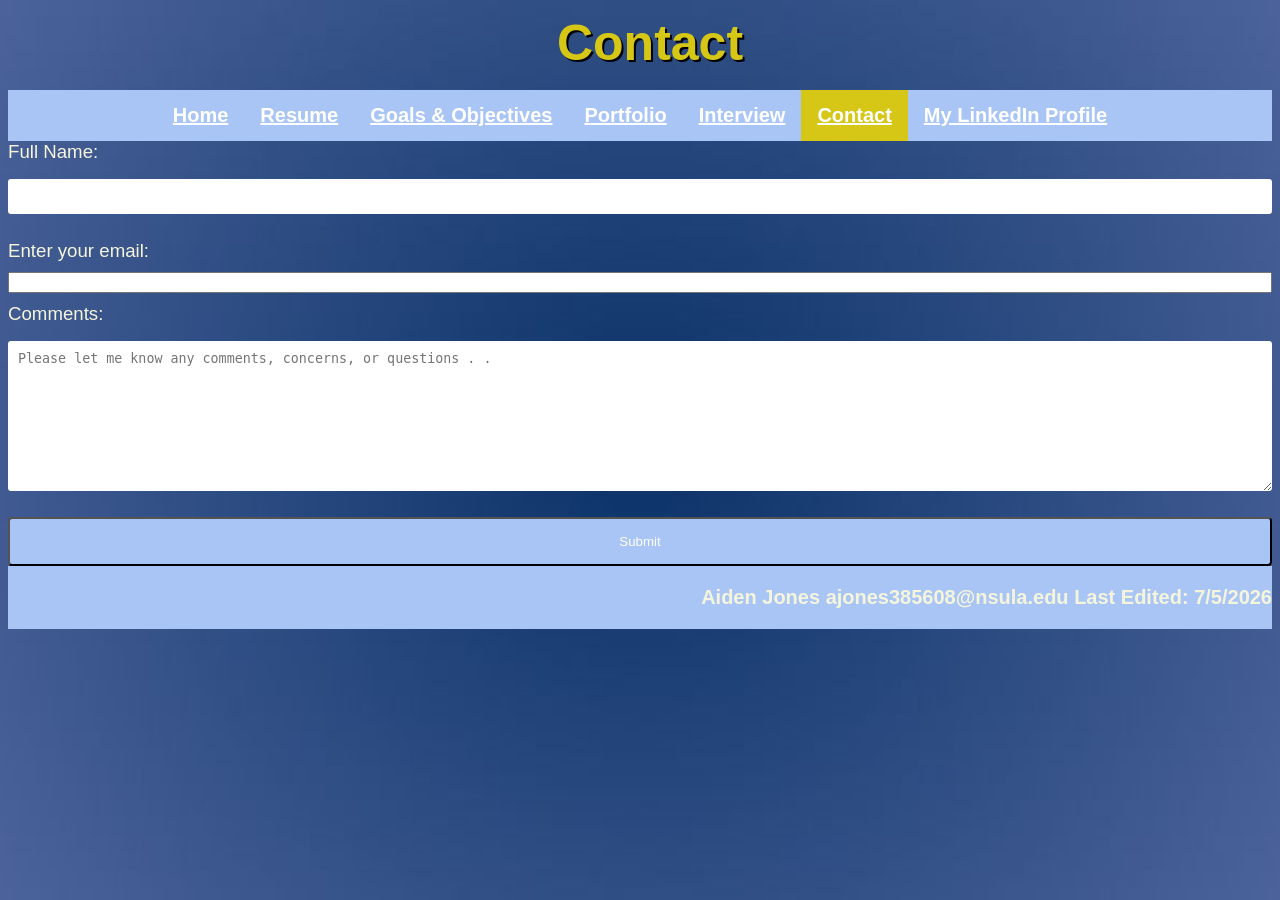
==== contact.html @ 79bca106 "updates 7.5" ====
<!DOCTYPE html>
<html lang="en">
<head>
    <meta charset="UTF-8">
    <title>Aiden Jones | Portfolio</title>
    <link rel="stylesheet" href="styles.css">
</head>
<body>
    <header>
       <h1> Contact </h1>
       <div class="nav-bar">
        <ul>
            <li><a href="index.html">Home</a></li>
            <li><a href="resume.html">Resume</a></li>
            <li><a href="goalsobjective.html">Goals & Objectives</a></li>
            <li><a href="portfolio.html">Portfolio</a></li>
            <li><a href="interview.html">Interview</a></li>
            <li><a href= "contact.html" class="active-page">Contact</a></li>
            <li><a href= "https://www.linkedin.com/in/aiden-jones-3805a53a8/">My LinkedIn Profile</a></li>
        </ul>
     </div>
    </header>
    <main>
    <div class="contact-form">
        <form>
            <label for="fullname">Full Name:</label>
            <input type="text" id="fullname" name="fullname">

            <label for="email">Enter your email:</label>
            <input type="email" id="email" name="email">

            <label for="comments">Comments:</label>
            <textarea id="comments" name="comments" placeholder="Please let me know any comments, concerns, or questions . ."
            style="height:150px"></textarea>

            <input type="submit" value="Submit">
        </form>
    </div>
        <footer class="footer-all">
            <p> Aiden Jones
            ajones385608@nsula.edu
            Last Edited: 7/5/2026 </p>
        </footer>
---- styles.css ----
body {
    background-image: url("website background.jpg");
    background-repeat: no-repeat;
    background-size: cover;
    background-position: center;
    background-attachment: fixed;
}

h1 {
    font-family: 'Lucida Sans', 'Lucida Sans Regular', 'Lucida Grande', 'Lucida Sans Unicode', Geneva, Verdana, sans-serif;
    position: relative;
    text-align: center;
    font-size: 50px;
    color: #d6c615;
    margin-left: 20px;
    top: -20px;
    text-shadow: 2px 2px black;
}

p {
    font-family: Arial, Helvetica, sans-serif;
    position: relative;
    text-align: left;
    text-wrap: pretty;
    font-size: 20px;
    word-wrap: break-word;
    word-break: normal;
    display: flex;
    color: beige;
}

.img-container {
    display: flex;
    width: 100%;
    justify-content: center;
    
}

.img-container img {
    width: 400px;
    height: 300px;
    margin-top: 30px;
    border: 7px solid #d6c615;
    border-radius: 10px;
    box-shadow: 2px 2px black;
}

nav a {
    display: inline-block;
    text-align: center;
    padding: 10px 20px;
    
}

.footer-all {
    display: flex;
    justify-content: flex-end;
    background-color:#a9c5f5;
    font: arial;
    font-weight: bold;
    color: beige;
    align-items: left;
    font-size: 12px;
    margin-top: auto;
}

h2 {
    color: beige;
    font-family: 'Lucida Sans', 'Lucida Sans Regular', 'Lucida Grande', 'Lucida Sans Unicode', Geneva, Verdana, sans-serif;
    font-size: 22px;
    
}

h3 {
    color: beige;
    font-family: 'Lucida Sans', 'Lucida Sans Regular', 'Lucida Grande', 'Lucida Sans Unicode', Geneva, Verdana, sans-serif;
    font-size: 16px;
}

.index-pg p {
    font-family: Arial, Helvetica, sans-serif;
    font-weight: 300;
    color: beige;
    position: relative;
    text-align: center;
    text-wrap: pretty;
    font-size: 20px;
    word-wrap: break-word;
    word-break: normal;
    display: flex;
}

.nav-bar ul li a {
    display: block;
    color: white;
    padding: 14px 16px;
    font-family: Arial, Helvetica, sans-serif;
    font-size: 20px;
    font-weight: bold;

}

.nav-bar a:hover {
    background-color: rgb(29, 45, 120);
}

.nav-bar ul {
    list-style-type: none;
    margin: 0;
    padding: 0;
    background-color:#a9c5f5;
    justify-content: center;
    display: flex;
    margin-top: -35px;
}
.active-page {
    background-color:#d6c615;

}
.nav-bar a:visited {
    color: purple;
}

.figure-caption figcaption {
    font-family: sans-serif;
    color: #d6c615;
    text-align: center;
    margin-top: 15px;
}

.portfolio-img {
    display: flex;
    width: 100%;
    justify-content: center;
}

.portfolio-img img {
    margin-top: 10px;
    margin-bottom: 30px;
    border: 7px solid #d6c615;
    border-radius: 50%;
    box-shadow: 2px 2px black;
}
.portfolio-fxtxt {
    text-shadow: 2px 2px 10px #025efc;
    letter-spacing: 3px;
}
.css-showcase {
    display: flex;
    gap: 15px;
}
.showcase-img {
    display: flex;
}
.showcase-img img {
    max-width:100%
    width: 250px;
    height: 250px;
    border-radius: 50%;
    border: 7px solid #d6c615;
    box-shadow: 2px 2px black;
    filter: sepia(40%);
}
.showcase-gradient {
    width: 200px;
    height: 200px;
    background: #025EFC;
background: linear-gradient(90deg, rgba(2, 94, 252, 1) 0%, rgba(169, 197, 245, 1) 50%, rgba(214, 198, 21, 1) 100%);
}

@keyframes hueChange {
    from {background-color: blue;}
    to {background-color: red;}
}
.color-changetxt {
    width: 100px;
    height: 40px;
    background-color: blue;
    animation-name: hueChange;
    animation-duration: 5s;
}
.transition-block {
    width: 150px;
    height: 100px;
    background-color: blue;
    transition: width 5s;
}
.transition-block:hover {
    width: 300px;
    height: 200px;
}
.transformation-block {
    width: 100px;
    height: 100px;
    background-color: blue;
    transform: rotate(45deg);
}
input[type=text], textarea {
    padding: 10px;
    border: 2px blue;
    border-radius: 3px;
    box-sizing: border-box;
    margin-top: 6px;
    margin-bottom: 16px;
    resize: vertical;
}

input[type=submit] {
    background-color: #a9c5f5;
    color: white;
    border-radius: 4px;
    padding: 15px 25px;
}
input[type=submit]:hover {
    background-color:#6f8ab9;
}
.contact-form {
    font-family: 'Lucida Sans', 'Lucida Sans Regular', 'Lucida Grande', 'Lucida Sans Unicode', Geneva, Verdana, sans-serif;
    color: beige;
    display: block;
    font-size: 14pt;
}
form {
    display: flex;
    flex-direction: column;
    gap: 10px;
    width: 100%;
    
}
ul {
    font-family: 'Segoe UI', Tahoma, Geneva, Verdana, sans-serif;
    font-size: 14pt;
    color: beige;

}
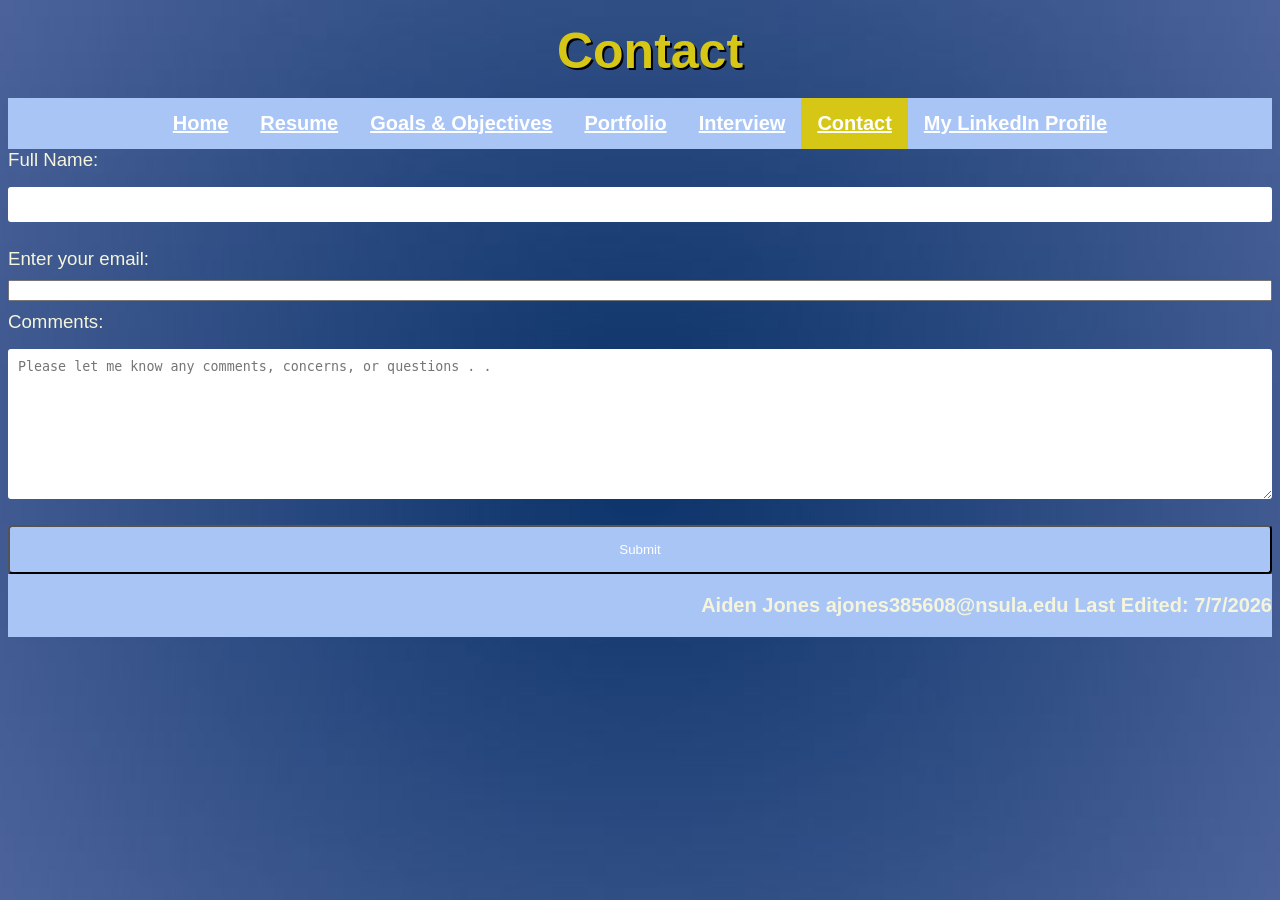
==== commit 9173c7f7: "updates 7.7" ====
--- a/contact.html
+++ b/contact.html
@@ -39,5 +39,5 @@
         <footer class="footer-all">
             <p> Aiden Jones
             ajones385608@nsula.edu
-            Last Edited: 7/5/2026 </p>
+            Last Edited: 7/7/2026 </p>
         </footer>
--- a/styles.css
+++ b/styles.css
@@ -46,7 +46,8 @@
 }
 
 nav a {
-    display: inline-block;
+    display: flex;
+    flex: box;
     text-align: center;
     padding: 10px 20px;
     
@@ -147,6 +148,7 @@
 }
 .css-showcase {
     display: flex;
+    flex-wrap: wrap;
     gap: 15px;
 }
 .showcase-img {
@@ -177,7 +179,7 @@
     height: 40px;
     background-color: blue;
     animation-name: hueChange;
-    animation-duration: 5s;
+    animation-duration: 10s;
 }
 .transition-block {
     width: 150px;
@@ -231,5 +233,18 @@
     font-family: 'Segoe UI', Tahoma, Geneva, Verdana, sans-serif;
     font-size: 14pt;
     color: beige;
-
-}+   list-style-type: disc;
+
+}
+body {
+    display: flex;
+    flex-direction: column;
+}
+main {
+    flex: 1;
+}
+ol {
+    font-family: 'Segoe UI', Tahoma, Geneva, Verdana, sans-serif;
+    font-size: 14pt;
+    color: beige;
+}
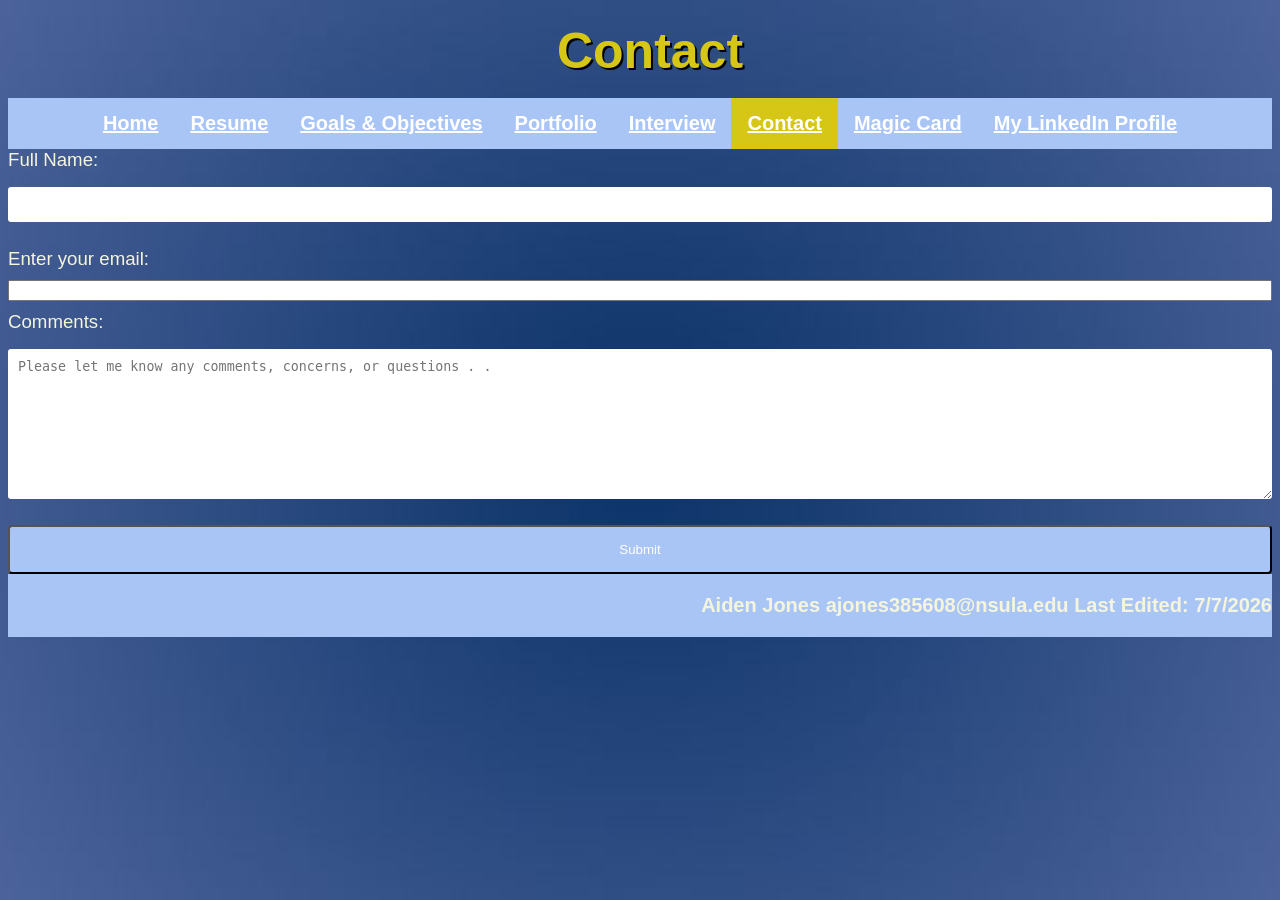
==== commit fc641227: "card game start" ====
--- a/contact.html
+++ b/contact.html
@@ -16,6 +16,7 @@
             <li><a href="portfolio.html">Portfolio</a></li>
             <li><a href="interview.html">Interview</a></li>
             <li><a href= "contact.html" class="active-page">Contact</a></li>
+            <li> <a href="magiccard.html" >Magic Card</a></li>
             <li><a href= "https://www.linkedin.com/in/aiden-jones-3805a53a8/">My LinkedIn Profile</a></li>
         </ul>
      </div>
--- a/styles.css
+++ b/styles.css
@@ -150,6 +150,7 @@
     display: flex;
     flex-wrap: wrap;
     gap: 15px;
+    text-align: center;
 }
 .showcase-img {
     display: flex;
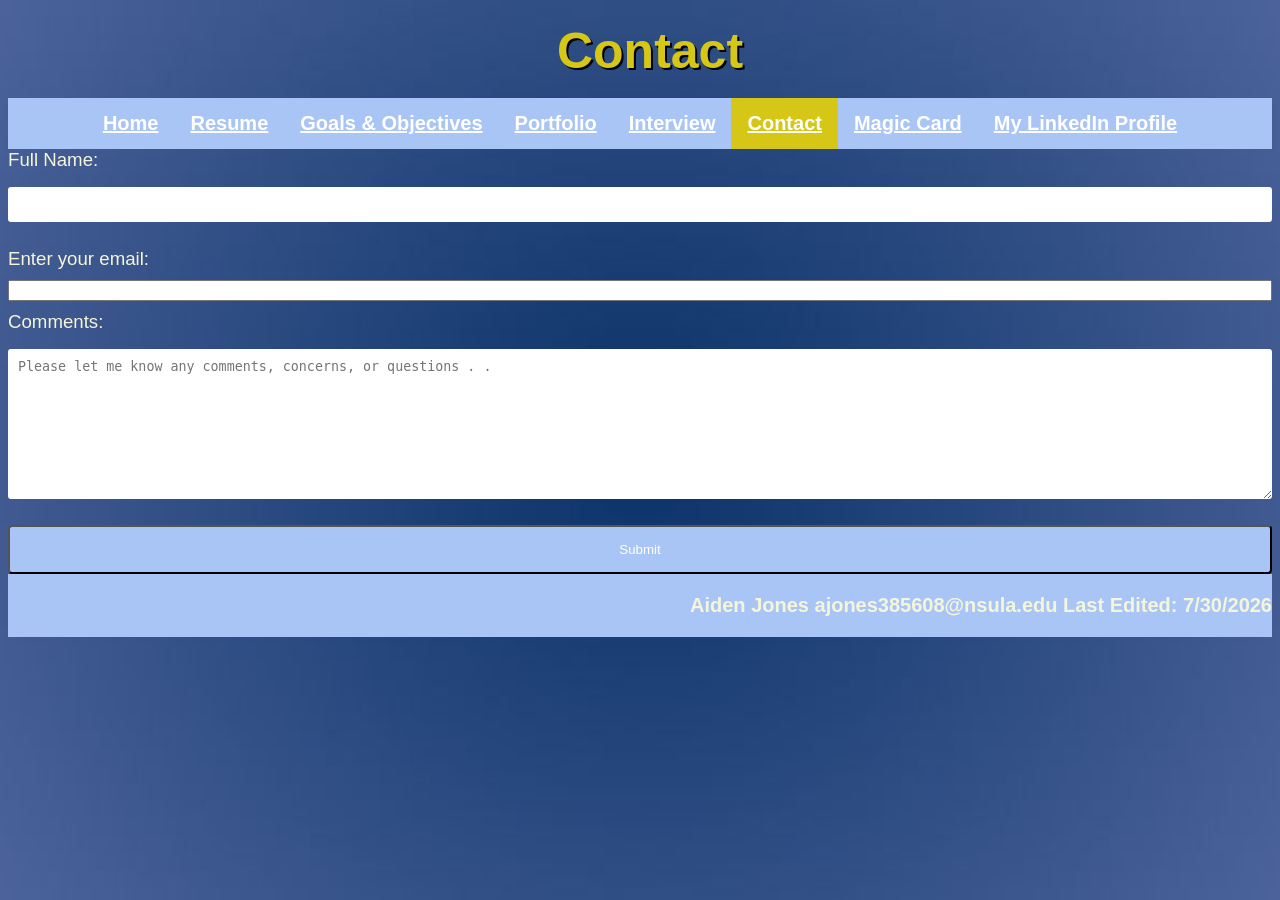
==== commit 84955fe0: "done" ====
--- a/contact.html
+++ b/contact.html
@@ -40,5 +40,5 @@
         <footer class="footer-all">
             <p> Aiden Jones
             ajones385608@nsula.edu
-            Last Edited: 7/7/2026 </p>
+            Last Edited: 7/30/2026 </p>
         </footer>
--- a/styles.css
+++ b/styles.css
@@ -249,3 +249,33 @@
     font-size: 14pt;
     color: beige;
 }
+.card-grid {
+    display: grid;
+    grid-template-columns: repeat(auto-fit, minmax(200px, 1fr));
+    gap: 20px;
+    padding: 20px;
+    max-width: 1200px;
+}
+.card-container {
+    display: flex;
+    flex-direction: column;
+    align-items: center;
+}
+.card-container label {
+    display: flex;
+    align-items: center;
+    gap: 8px;
+    font-family: 'Segoe UI', Tahoma, Geneva, Verdana, sans-serif;
+    font-size: 12pt;
+    color: beige;
+}
+.controls {
+    text-align: center;
+    margin: 30px 0;
+}
+#result {
+    margin-top: 15px;
+    font-size: 14pt;
+    font-family: 'Segoe UI', Tahoma, Geneva, Verdana, sans-serif;
+    color: beige; 
+}
